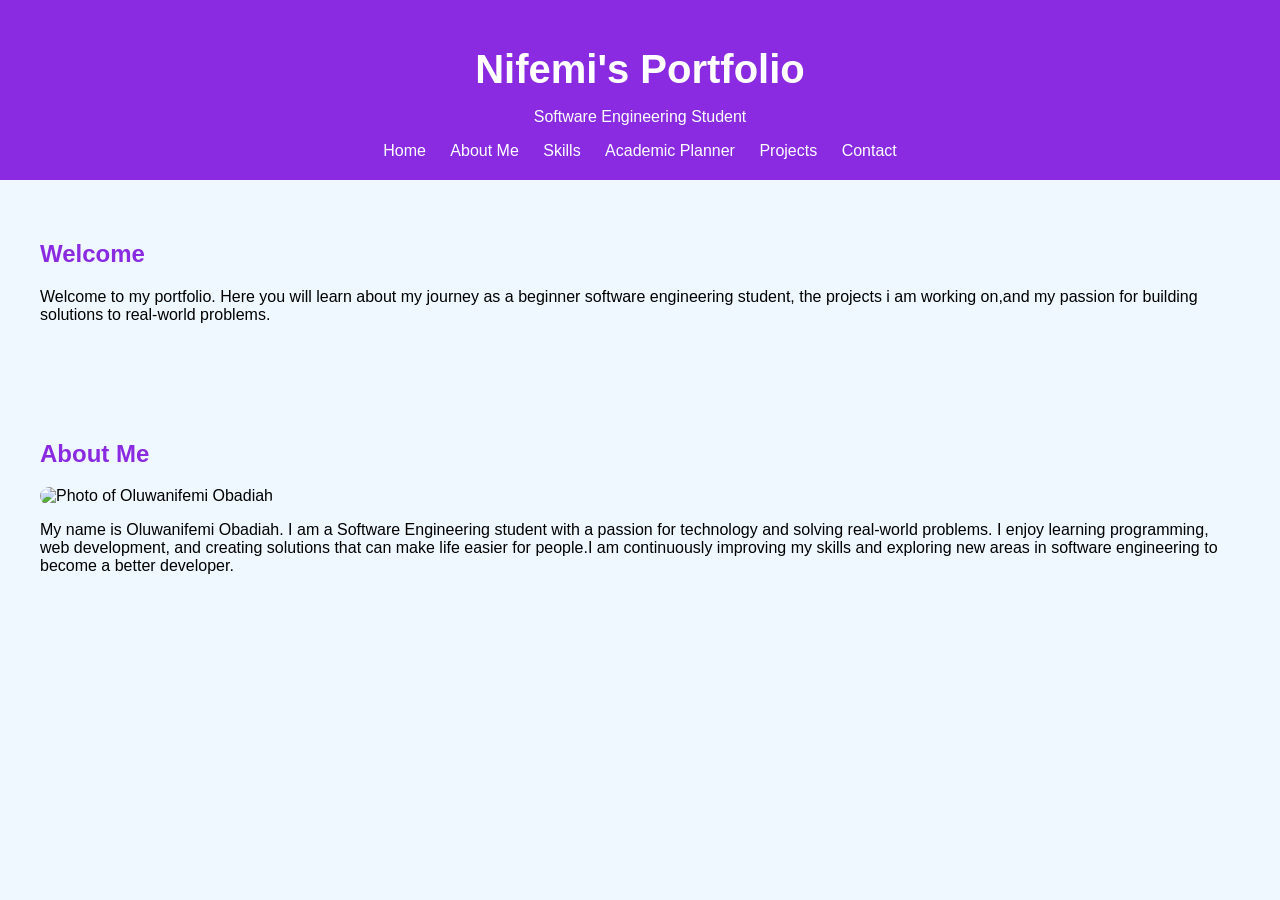
==== index.html @ 881d8dd9 "Initial portfolio upload" ====
<!DOCTYPE html>
<html lang="en">
<head>
    <meta charset="UTF-8">
    <meta name="viewport" content="width=device-width, initial-scale=1.0">
    <title>Nifemi's Portfolio</title>
    <link rel="stylesheet" href="style.css">
</head>

<body>

    <header>
        <h1>Nifemi's Portfolio</h1>
        <p>Software Engineering Student</p>

    <nav>
        <a href="index.html">Home</a>
        <a href="about-me.html">About Me</a>
        <a href="skills.html">Skills</a>
        <a href="academic-planner.html">Academic Planner</a>
        <a href="projects.html">Projects</a>
        <a href="contact.html">Contact</a>
    </nav>

    </header>

    <main>
        <section>

            <h2>Welcome</h2>

            <p>
                Welcome to my portfolio. Here you will learn about my journey as a beginner software engineering student, the projects i am working on,and my passion for building solutions to real-world problems.
            </p>
        </section>


    <section>
        <h2>About Me</h2>

        <img src="images/Oluwanifemi.jpg.jpeg" alt="Photo of Oluwanifemi Obadiah">

        
        <p>
            My name is Oluwanifemi Obadiah. I am a Software Engineering student with a passion for technology and solving real-world problems. I enjoy learning programming, web development, and creating solutions that can make life easier for people.I am continuously improving my skills and exploring new areas in software engineering to become a better developer.
        </p>

    </section>

    </main>
</body>
</html>
---- style.css ----
body {
   font-family: Arial, sans-serif;
   margin: 0;
   background-color: aliceblue; 
}

header {
    background-color: blueviolet;
    color: white;
    text-align: center;
    padding: 20px;
}

h1 {
    font-size: 40px;
    margin-bottom: 5px;
}

nav {
    text-align: center;
    margin-top: 15px;
}

nav a {
    text-decoration: none;
    color: white;
    margin: 10px;
}

nav a:hover {
    color: yellow;
} 

section {
    padding: 20px;
}

h2 {
    color: blueviolet;
}

img {
    width: 200px;
    border-radius: 10px;
}

section {
    margin-bottom: 40px;
}
main {
    padding: 20px;
}
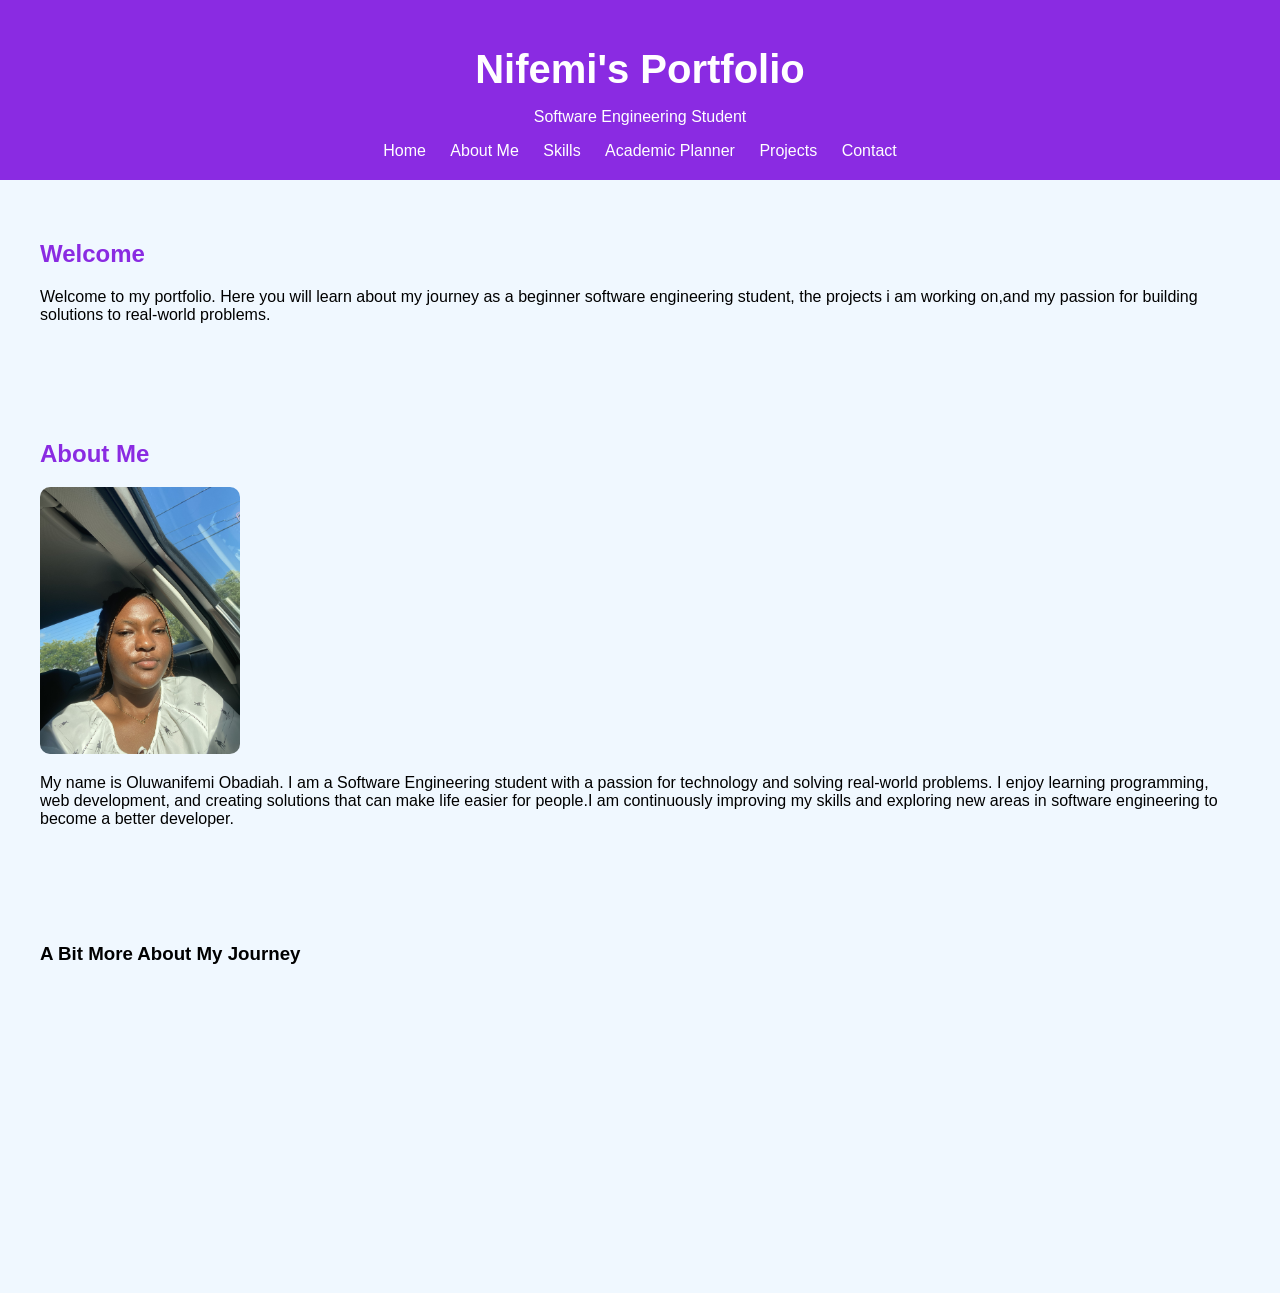
==== commit c4f04e07: "Completed all requirements" ====
--- a/index.html
+++ b/index.html
@@ -47,6 +47,13 @@
 
     </section>
 
+    <section>
+        <h3>A Bit More About My Journey</h3>
+        <iframe width="400" height="225" src="https://www.youtube.com/embed/rfscVS0vtbw" title="Learn to Code" frameborder="0" allowfullscreen></iframe>
+    </section>
+
     </main>
+
+          <script src="script.js"></script>
 </body>
 </html>
--- a/style.css
+++ b/style.css
@@ -50,4 +50,84 @@
 main {
     padding: 20px;
 }
+#contactForm {
+    display: flex;
+    flex-direction: column;
+    max-width: 500px;
+    margin-top: 20px;
+}
 
+#contactForm label {
+    margin-top: 15px;
+    font-weight: bold;
+}
+
+#contactForm input,
+#contactForm textarea {
+    padding: 10px;
+    margin-top: 5px;
+    border: 1px solid #ccc;
+    border-radius: 5px;
+    font-size: 16px;
+}
+
+#contactForm button {
+    margin-top: 20px;
+    padding: 12px;
+    background-color: #6a0dad;
+    color: white;
+    border: none;
+    border-radius: 5px;
+    font-size: 16px;
+}
+
+#contactForm button {
+    background-color: #4b0082;
+}
+#formError {
+    margin-top: 15px;
+    font-weight: bold;
+}
+
+.completed {
+    text-decoration: line-through;
+    color: green;
+}
+
+table {
+    border-collapse: collapse;
+    width: 60%;
+    margin-top: 15px;
+    font-size: 18px;
+}
+
+table th,
+table td {
+    padding: 12px 20px;
+    text-align: left;
+    border: 1px solid #ccc;
+}
+
+table th {
+    background-color: #6a0dad;
+    color: white;
+}
+
+table tr:nth-child(even) {
+    background-color: #f2f2f2;
+}
+
+@media (max-width: 600px) {
+    nav {
+        display: flex;
+        flex-direction: column;
+    }
+
+    table {
+        width: 100%;
+        font-size: 14px;
+    }
+    #contactForm {
+        max-width: 100%;
+    }
+}
